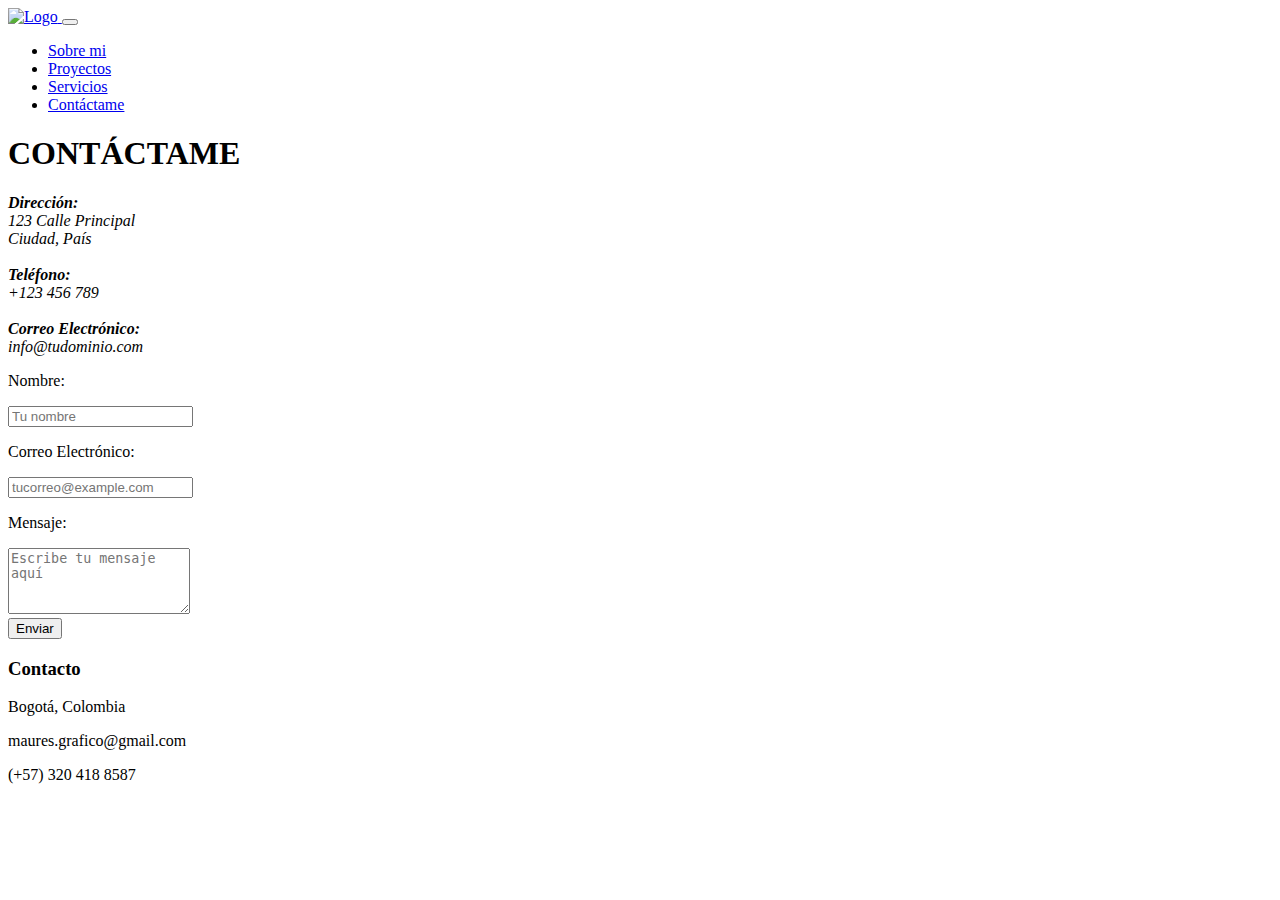
==== paginas/contacto.html @ 11994f4e "ajustes" ====
<!doctype html>
<html lang="en">
<head>
    <meta charset="utf-8">
    <meta name="viewport" content="width=device-width, initial-scale=1">    
    <link href="https://cdn.jsdelivr.net/npm/bootstrap@5.1.3/dist/css/bootstrap.min.css" rel="stylesheet" integrity="sha384-1BmE4kWBq78iYhFldvKuhfTAU6auU8tT94WrHftjDbrCEXSU1oBoqyl2QvZ6jIW3" crossorigin="anonymous">
    <link href="https://fonts.googleapis.com/css2?family=Hammersmith+One&family=Montserrat:wght@400;600;900&display=swap" rel="stylesheet"> 
    <link rel="stylesheet" href="estilos.css">
    <link rel="shortcut icon" href="imagenes/icon-favicon.svg" type="image/x-icon">
    <title>Inicio</title>
</head>
<body class="Contenedor">
    <header>       
        <nav class="navbar navbar-expand-lg navbar-dark bg-dark">
            <div class="container">
                
                <a class="navbar-brand" href="index.html">
                    <img src="imagenes/logo-mauro.svg" alt="Logo" width="150">
                </a>
                
                <button class="navbar-toggler" type="button" data-bs-toggle="collapse" data-bs-target="#navbarNav" aria-controls="navbarNav" aria-expanded="false" aria-label="Toggle navigation">
                    <span class="navbar-toggler-icon"></span>
                </button>    
                
                <div class="collapse navbar-collapse" id="navbarNav">
                    <ul class="navbar-nav ml-auto">
                        <li class="nav-item">
                            <a class="nav-link" href="sobre-mi.html">Sobre mi</a>
                        </li>
                        <li class="nav-item">
                            <a class="nav-link" href="proyectos.html">Proyectos</a>
                        </li>
                        <li class="nav-item">
                            <a class="nav-link" href="servicios.html">Servicios</a>
                        </li>
                        <li class="nav-item">
                            <a class="nav-link" href="contacto.html">Contáctame</a>
                        </li>
                        
                        </li>
                    </ul>
                </div>
            </div>
        </nav>
    </header>
    
    <main>

        <section class="container-fluid">            
            <div class="row justify-content-md-center">                
                <div class="col-md-auto">
                    <h1> <span class="degrade">CONTÁCTAME</h1>                    
                </div>                
            </div>            
        </section>

        <section class="py-4">
            <div class="container">
                <div class="row ">                    
                    <div class="col-md-6">
                        <address>
                            <p><strong>Dirección:</strong><br>
                            123 Calle Principal<br>
                            Ciudad, País<br>
                            <br>
                            <strong>Teléfono:</strong><br>
                            +123 456 789<br>
                            <br>
                            <strong>Correo Electrónico:</strong><br>
                            info@tudominio.com
                            </p>
                        </address>
                    </div>

                    <div class="col-md-6 ">
                        <form s>
                            <div class="form-group">
                                <label for="nombre">
                                    <p>Nombre:</p>
                                </label>
                                <input type="text" class="form-control" id="nombre" placeholder="Tu nombre">
                            </div>
                            <div class="form-group">
                                <label for="email">
                                    <p>Correo Electrónico:</p>
                                </label>
                                <input type="email" class="form-control" id="email" placeholder="tucorreo@example.com">
                            </div>
                            <div class="form-group">
                                <label for="mensaje">
                                    <p>Mensaje:</p>
                                </label>
                                <textarea class="form-control" id="mensaje" rows="4" placeholder="Escribe tu mensaje aquí"></textarea>
                            </div>
                            <button type="submit" class="btn btn-primary btn-dark">Enviar</button>
                        </form>
                    </div>
                </div>
            </div>
                
            </div>
        </section>
    
    
    
    
    </main>


    <footer class="bg-dark text-light p-4">
        <div class="container">
            <div class="row">
                <div class="col-md-6">
                    <h3 class="contacto">Contacto</h3>
                    <p>Bogotá, Colombia</p>
                    
                </div>
                <div class="col-md-6 py-3 ">
                    <p>maures.grafico@gmail.com</p>
                    <p>(+57) 320 418 8587</p>
                </div>
            </div>
        </div>
    </footer>

    <script src="https://code.jquery.com/jquery-3.5.1.slim.min.js"></script>
    <script src="https://cdn.jsdelivr.net/npm/@popperjs/core@2.5.4/dist/umd/popper.min.js"></script>
    <script src="https://maxcdn.bootstrapcdn.com/bootstrap/4.5.2/js/bootstrap.min.js"></script>
</body>
</html>




<script src="https://cdn.jsdelivr.net/npm/bootstrap@5.1.3/dist/js/bootstrap.bundle.min.js" integrity="sha384-ka7Sk0Gln4gmtz2MlQnikT1wXgYsOg+OMhuP+IlRH9sENBO0LRn5q+8nbTov4+1p" crossorigin="anonymous"></script>


</body>
</html>
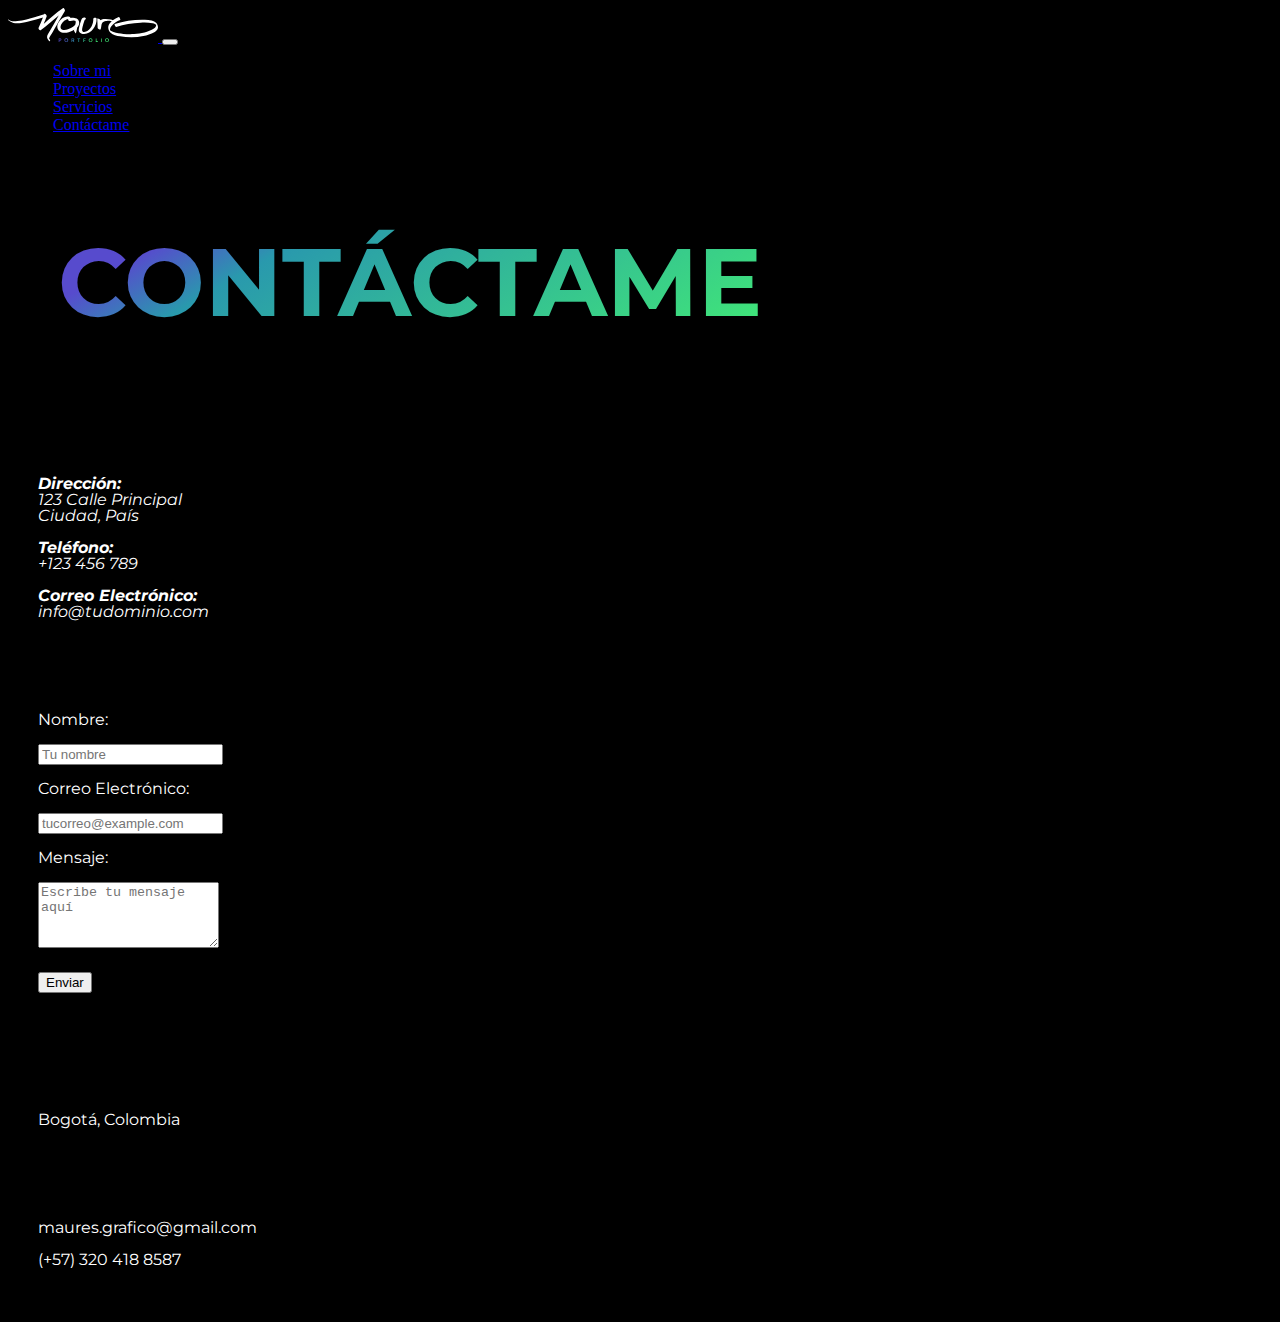
==== commit ee8af57b: "ajustes" ====
--- a/paginas/contacto.html
+++ b/paginas/contacto.html
@@ -5,7 +5,7 @@
     <meta name="viewport" content="width=device-width, initial-scale=1">    
     <link href="https://cdn.jsdelivr.net/npm/bootstrap@5.1.3/dist/css/bootstrap.min.css" rel="stylesheet" integrity="sha384-1BmE4kWBq78iYhFldvKuhfTAU6auU8tT94WrHftjDbrCEXSU1oBoqyl2QvZ6jIW3" crossorigin="anonymous">
     <link href="https://fonts.googleapis.com/css2?family=Hammersmith+One&family=Montserrat:wght@400;600;900&display=swap" rel="stylesheet"> 
-    <link rel="stylesheet" href="estilos.css">
+    <link rel="stylesheet" href="../css/estilos.css">
     <link rel="shortcut icon" href="imagenes/icon-favicon.svg" type="image/x-icon">
     <title>Inicio</title>
 </head>
@@ -14,8 +14,8 @@
         <nav class="navbar navbar-expand-lg navbar-dark bg-dark">
             <div class="container">
                 
-                <a class="navbar-brand" href="index.html">
-                    <img src="imagenes/logo-mauro.svg" alt="Logo" width="150">
+                <a class="navbar-brand" href="../index.html">
+                    <img src="../imagenes/iconos/logo-mauro.svg" alt="Logo" width="150">
                 </a>
                 
                 <button class="navbar-toggler" type="button" data-bs-toggle="collapse" data-bs-target="#navbarNav" aria-controls="navbarNav" aria-expanded="false" aria-label="Toggle navigation">
@@ -25,16 +25,16 @@
                 <div class="collapse navbar-collapse" id="navbarNav">
                     <ul class="navbar-nav ml-auto">
                         <li class="nav-item">
-                            <a class="nav-link" href="sobre-mi.html">Sobre mi</a>
+                            <a class="nav-link" href="../paginas/sobre-mi.html">Sobre mi</a>
                         </li>
                         <li class="nav-item">
-                            <a class="nav-link" href="proyectos.html">Proyectos</a>
+                            <a class="nav-link" href="../paginas/proyectos.html">Proyectos</a>
                         </li>
                         <li class="nav-item">
-                            <a class="nav-link" href="servicios.html">Servicios</a>
+                            <a class="nav-link" href="../paginas/servicios.html">Servicios</a>
                         </li>
                         <li class="nav-item">
-                            <a class="nav-link" href="contacto.html">Contáctame</a>
+                            <a class="nav-link" href="../paginas/contacto.html">Contáctame</a>
                         </li>
                         
                         </li>
--- a/css/estilos.css
+++ b/css/estilos.css
@@ -0,0 +1,225 @@
+.Contenedor{
+    background-color: black;
+}
+
+.navbar-expand-lg .navbar-collapse{
+    justify-content: flex-end;
+}
+
+.nav-link{
+    padding: 2rem 5px;
+}
+/*index*/
+
+h1{
+    font-weight: bold;
+    font-size: calc(2.375rem + 4.5vw);
+    line-height: 1;
+    color: white;
+    font-family: 'Montserrat', sans-serif;
+}
+
+.text-saludo{
+    color: white;
+    font-size: calc(0.8rem + 1.4vw);
+    font-family: 'Montserrat', sans-serif;
+    align-items: start;
+}
+
+.degrade{
+    background: linear-gradient(150deg, #574bcd 15%, #2999ad 30%, #41e976 100%);
+    -webkit-text-fill-color: transparent;
+    -webkit-background-clip: text;
+
+}
+
+.container-fluid{
+    margin: 100px 50px;
+    
+}
+
+
+
+.col-sm{
+    border-radius: 10px;
+    margin: 50px 50px;
+    padding: 20px 20px;
+    background: linear-gradient(150deg, #574bcd 15%, #2999ad 30%, #41e976 100%)
+    
+}
+
+.card{
+    background: linear-gradient(150deg, #574bcd 0%, #2999ad 50%, #41e976 100%);
+    padding: 50px;
+}
+
+.card-animation{
+    transition: transform 0.3s ease;
+}
+
+.card-animation:hover {
+    transform: rotate(5deg);
+}
+
+.card-title{
+    color: white;
+    font-size: calc(0.8rem + 0.8vw );
+    font-family: 'Montserrat', sans-serif;
+    text-align: center;
+    font-weight: 600;
+    
+}
+
+.card img{
+    width: 70px;
+    margin: auto;
+    padding-top: 20px;
+}
+
+.card-text{
+    color: white;
+    font-size: calc(0.5rem + 0.6vw );
+    font-family: 'Montserrat', sans-serif;
+    text-align: center;
+    line-height: 1.0;
+
+}
+
+.title-acerca{
+    color: white;
+    font-size: calc(1rem + 0.8vw );
+    font-family: 'Montserrat', sans-serif;
+    text-align: center;
+    font-weight: bold;
+    align-content: center;
+
+}
+
+.text-acerca{
+    color: white;
+    font-size: calc(0,5rem + 0.8vw );
+    font-family: 'Montserrat', sans-serif;
+    text-align: left;
+    line-height: 1.5;
+    
+
+}
+
+.grid-container {
+    display: grid;
+    grid-template-columns: repeat(3, 1fr); 
+    gap: 20px; 
+    padding: 40px; 
+}
+
+.grid-item {
+    display: flex;
+    flex-direction: column;
+    align-items: center;
+    text-align: center; 
+}
+
+.grid-item img {
+    max-width: 80%; 
+    height: auto;
+    border-radius: 10px;
+    
+}
+
+.imagen-fade{
+    transition: opacity 0.5s ease;
+}
+
+.imagen-fade:hover {
+    opacity: 0.5;
+}
+
+
+
+
+
+@media (max-width: 1200px) {
+    .grid-container {
+        grid-template-columns: repeat(2, 1fr); 
+        gap: 40px; 
+        padding: 10px; 
+    }
+}
+
+@media (max-width: 716px) {
+    .grid-container {
+        grid-template-columns: repeat(1, 1fr); 
+        gap: 40px;
+        padding: 20px; 
+    }
+}
+
+.title-proyectos{
+    color: white;
+    font-size: calc(1rem + 0.8vw );
+    font-family: 'Montserrat', sans-serif;
+    text-align: center;
+    font-weight: bold;
+
+}
+.py-5{
+    margin: 70px 70px;
+}
+
+p{
+    color: white;
+    font-size: calc(0,5rem + 0.8vw );
+    font-family: 'Montserrat', sans-serif;
+    text-align: left;
+    line-height: 1;
+    
+}
+
+.row{
+    align-items: center;
+}
+
+.titlle-2{
+    font-size: 100px;
+    margin-bottom: 90px ;
+    font-size: calc(2.375rem + 4.5vw);
+}
+
+.col-md-6{
+    padding: 30px;
+}
+
+.col-8{
+    padding: 20px;
+    text-align: auto;
+
+}
+
+/*Proyectos*/
+
+.gallery-logo {
+    display: flex;
+    flex-wrap: wrap; 
+    justify-content: center; 
+    align-items: center;
+}
+
+.gallery-logo img {
+    max-width: 100px; 
+    height: auto;
+    margin: 20px 50px;
+    
+}
+
+
+
+
+/*Servicios*/
+
+
+
+/*contacto*/
+
+.btn-dark{
+    margin-top: 20px;
+}
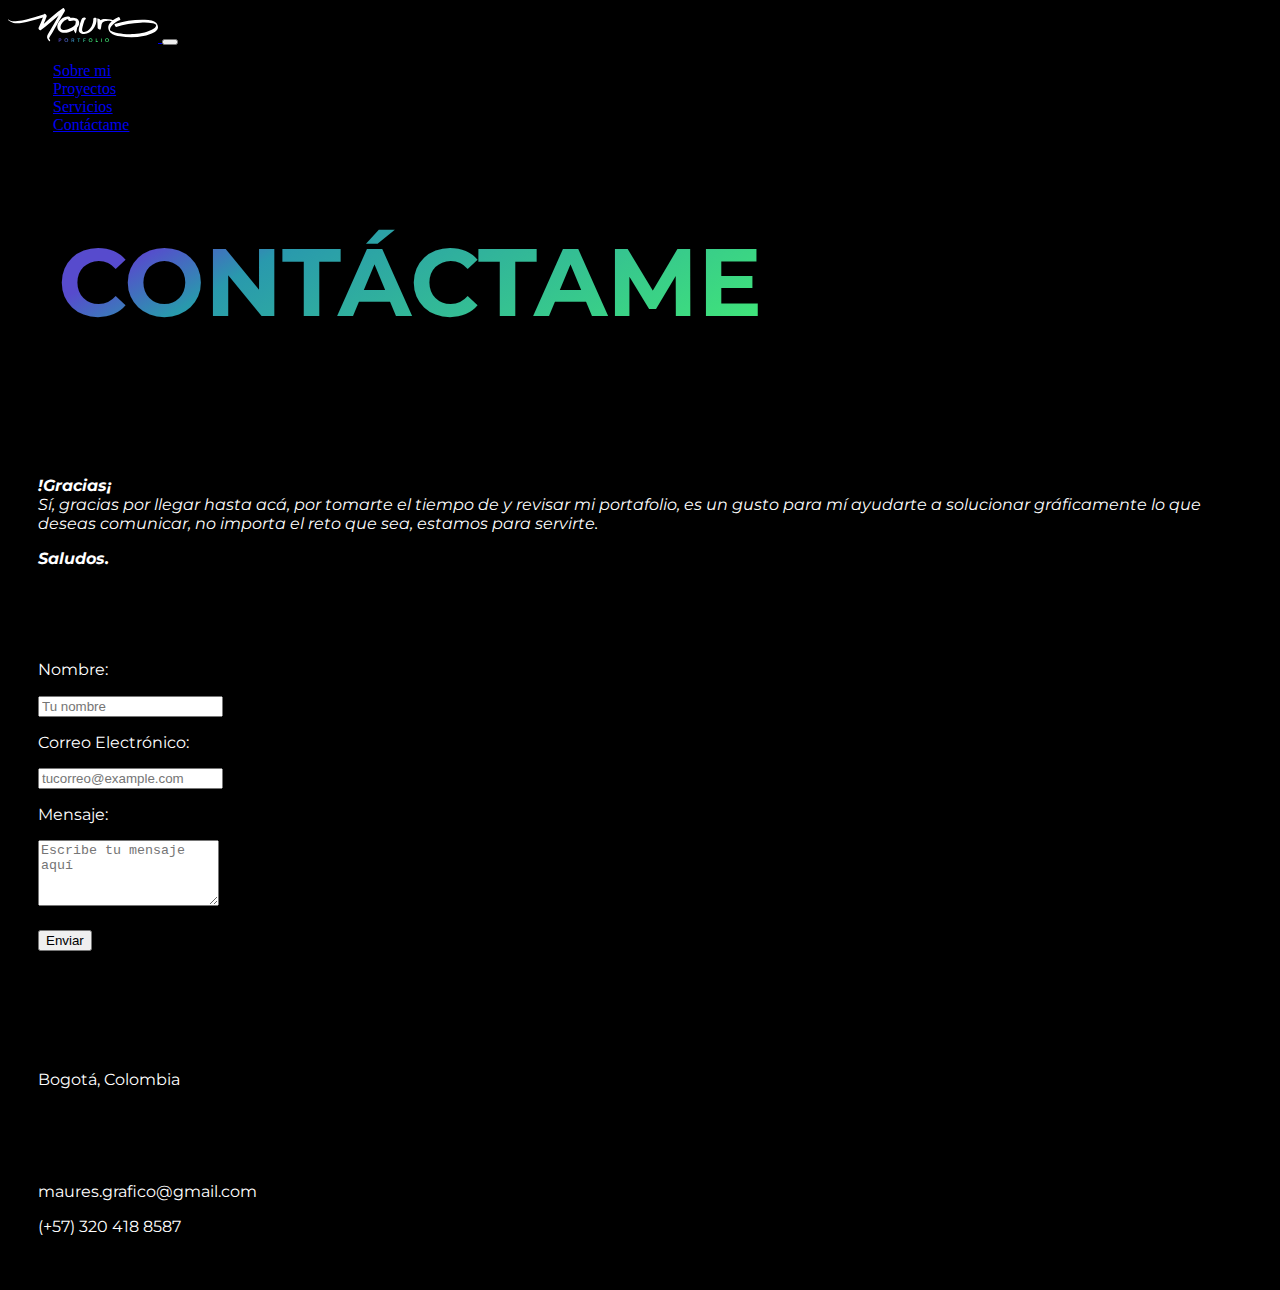
==== commit 1f17a39c: "ajustes" ====
--- a/paginas/contacto.html
+++ b/paginas/contacto.html
@@ -59,15 +59,9 @@
                 <div class="row ">                    
                     <div class="col-md-6">
                         <address>
-                            <p><strong>Dirección:</strong><br>
-                            123 Calle Principal<br>
-                            Ciudad, País<br>
-                            <br>
-                            <strong>Teléfono:</strong><br>
-                            +123 456 789<br>
-                            <br>
-                            <strong>Correo Electrónico:</strong><br>
-                            info@tudominio.com
+                            <p><strong>!Gracias¡</strong>
+                                <br>Sí, gracias por llegar hasta acá, por tomarte el tiempo de y revisar mi portafolio, es un gusto para mí ayudarte a solucionar gráficamente lo que deseas comunicar, no importa el reto que sea, estamos para servirte.
+                                <p><strong>Saludos.</strong></p>                                
                             </p>
                         </address>
                     </div>
--- a/css/estilos.css
+++ b/css/estilos.css
@@ -1,137 +1,137 @@
 .Contenedor{
-    background-color: black;
+  background-color: black;
 }
 
 .navbar-expand-lg .navbar-collapse{
-    justify-content: flex-end;
+  justify-content: flex-end;
 }
 
 .nav-link{
-    padding: 2rem 5px;
+  padding: 2rem 5px;
 }
 /*index*/
 
 h1{
-    font-weight: bold;
-    font-size: calc(2.375rem + 4.5vw);
-    line-height: 1;
-    color: white;
-    font-family: 'Montserrat', sans-serif;
+  font-weight: bold;
+  font-size: calc(2.375rem + 4.5vw);
+  line-height: 1;
+  color: white;
+  font-family: 'Montserrat', sans-serif;
 }
 
 .text-saludo{
-    color: white;
-    font-size: calc(0.8rem + 1.4vw);
-    font-family: 'Montserrat', sans-serif;
-    align-items: start;
+  color: white;
+  font-size: calc(0.8rem + 1.4vw);
+  font-family: 'Montserrat', sans-serif;
+  align-items: start;
 }
 
 .degrade{
-    background: linear-gradient(150deg, #574bcd 15%, #2999ad 30%, #41e976 100%);
-    -webkit-text-fill-color: transparent;
-    -webkit-background-clip: text;
+  background: linear-gradient(150deg, #574bcd 15%, #2999ad 30%, #41e976 100%);
+  -webkit-text-fill-color: transparent;
+  -webkit-background-clip: text;
 
 }
 
 .container-fluid{
-    margin: 100px 50px;
-    
+  margin: 100px 50px;
+  
 }
 
 
 
 .col-sm{
-    border-radius: 10px;
-    margin: 50px 50px;
-    padding: 20px 20px;
-    background: linear-gradient(150deg, #574bcd 15%, #2999ad 30%, #41e976 100%)
-    
+  border-radius: 10px;
+  margin: 50px 50px;
+  padding: 20px 20px;
+  background: linear-gradient(150deg, #574bcd 15%, #2999ad 30%, #41e976 100%)
+  
 }
 
 .card{
-    background: linear-gradient(150deg, #574bcd 0%, #2999ad 50%, #41e976 100%);
-    padding: 50px;
+  background: linear-gradient(150deg, #574bcd 0%, #2999ad 50%, #41e976 100%);
+  padding: 50px;
 }
 
 .card-animation{
-    transition: transform 0.3s ease;
+  transition: transform 0.3s ease;
 }
 
 .card-animation:hover {
-    transform: rotate(5deg);
+  transform: rotate(5deg);
 }
 
 .card-title{
-    color: white;
-    font-size: calc(0.8rem + 0.8vw );
-    font-family: 'Montserrat', sans-serif;
-    text-align: center;
-    font-weight: 600;
-    
+  color: white;
+  font-size: calc(0.8rem + 0.8vw );
+  font-family: 'Montserrat', sans-serif;
+  text-align: center;
+  font-weight: 600;
+  
 }
 
 .card img{
-    width: 70px;
-    margin: auto;
-    padding-top: 20px;
+  width: 70px;
+  margin: auto;
+  padding-top: 20px;
 }
 
 .card-text{
-    color: white;
-    font-size: calc(0.5rem + 0.6vw );
-    font-family: 'Montserrat', sans-serif;
-    text-align: center;
-    line-height: 1.0;
+  color: white;
+  font-size: calc(0.5rem + 0.6vw );
+  font-family: 'Montserrat', sans-serif;
+  text-align: center;
+  line-height: 1.0;
 
 }
 
 .title-acerca{
-    color: white;
-    font-size: calc(1rem + 0.8vw );
-    font-family: 'Montserrat', sans-serif;
-    text-align: center;
-    font-weight: bold;
-    align-content: center;
+  color: white;
+  font-size: calc(1rem + 0.8vw );
+  font-family: 'Montserrat', sans-serif;
+  text-align: center;
+  font-weight: bold;
+  align-content: center;
 
 }
 
 .text-acerca{
-    color: white;
-    font-size: calc(0,5rem + 0.8vw );
-    font-family: 'Montserrat', sans-serif;
-    text-align: left;
-    line-height: 1.5;
-    
+  color: white;
+  font-size: calc(0,5rem + 0.8vw );
+  font-family: 'Montserrat', sans-serif;
+  text-align: left;
+  line-height: 1.5;
+  
 
 }
 
 .grid-container {
-    display: grid;
-    grid-template-columns: repeat(3, 1fr); 
-    gap: 20px; 
-    padding: 40px; 
+  display: grid;
+  grid-template-columns: repeat(3, 1fr); 
+  gap: 20px; 
+  padding: 40px; 
 }
 
 .grid-item {
-    display: flex;
-    flex-direction: column;
-    align-items: center;
-    text-align: center; 
+  display: flex;
+  flex-direction: column;
+  align-items: center;
+  text-align: center; 
 }
 
 .grid-item img {
-    max-width: 80%; 
-    height: auto;
-    border-radius: 10px;
-    
+  max-width: 80%; 
+  height: auto;
+  border-radius: 10px;
+  
 }
 
 .imagen-fade{
-    transition: opacity 0.5s ease;
+  transition: opacity 0.5s ease;
 }
 
 .imagen-fade:hover {
-    opacity: 0.5;
+  opacity: 0.5;
 }
 
 
@@ -139,76 +139,82 @@
 
 
 @media (max-width: 1200px) {
-    .grid-container {
-        grid-template-columns: repeat(2, 1fr); 
-        gap: 40px; 
-        padding: 10px; 
-    }
+  .grid-container {
+      grid-template-columns: repeat(2, 1fr); 
+      gap: 40px; 
+      padding: 10px; 
+  }
 }
 
 @media (max-width: 716px) {
-    .grid-container {
-        grid-template-columns: repeat(1, 1fr); 
-        gap: 40px;
-        padding: 20px; 
-    }
+  .grid-container {
+      grid-template-columns: repeat(1, 1fr); 
+      gap: 40px;
+      padding: 20px; 
+  }
 }
 
 .title-proyectos{
-    color: white;
-    font-size: calc(1rem + 0.8vw );
-    font-family: 'Montserrat', sans-serif;
-    text-align: center;
-    font-weight: bold;
+  color: white;
+  font-size: calc(1rem + 0.8vw );
+  font-family: 'Montserrat', sans-serif;
+  text-align: center;
+  font-weight: bold;
 
 }
 .py-5{
-    margin: 70px 70px;
+  margin: 70px 70px;
 }
 
 p{
-    color: white;
-    font-size: calc(0,5rem + 0.8vw );
-    font-family: 'Montserrat', sans-serif;
-    text-align: left;
-    line-height: 1;
-    
+  color: white;
+  font-size: calc(0,5rem + 0.8vw );
+  font-family: 'Montserrat', sans-serif;
+  text-align: left;
+  line-height: 1.2;
+  
+  
 }
 
 .row{
-    align-items: center;
+  align-items: center;
 }
 
 .titlle-2{
-    font-size: 100px;
-    margin-bottom: 90px ;
-    font-size: calc(2.375rem + 4.5vw);
+  font-size: 100px;
+  margin-bottom: 90px ;
+  font-size: calc(2.375rem + 4.5vw);
 }
 
 .col-md-6{
-    padding: 30px;
+  padding: 30px;
 }
 
 .col-8{
-    padding: 20px;
-    text-align: auto;
+  padding: 20px;
+  text-align: auto;
 
 }
 
 /*Proyectos*/
 
 .gallery-logo {
-    display: flex;
-    flex-wrap: wrap; 
-    justify-content: center; 
-    align-items: center;
+  display: flex;
+  flex-wrap: wrap; 
+  justify-content: center; 
+  align-items: center;
 }
 
 .gallery-logo img {
-    max-width: 100px; 
-    height: auto;
-    margin: 20px 50px;
-    
+  max-width: 150px; 
+  height: auto;
+  margin: 20px 50px;
+  padding-top: 30px;
+  
+}
+
+.txt-introduccion{
+  text-align: center;
 }
 
 
@@ -216,10 +222,14 @@
 
 /*Servicios*/
 
+.img-servicio{
+  width: 200px;
+  
+}
 
 
 /*contacto*/
 
 .btn-dark{
-    margin-top: 20px;
-}
+  margin-top: 20px;
+}
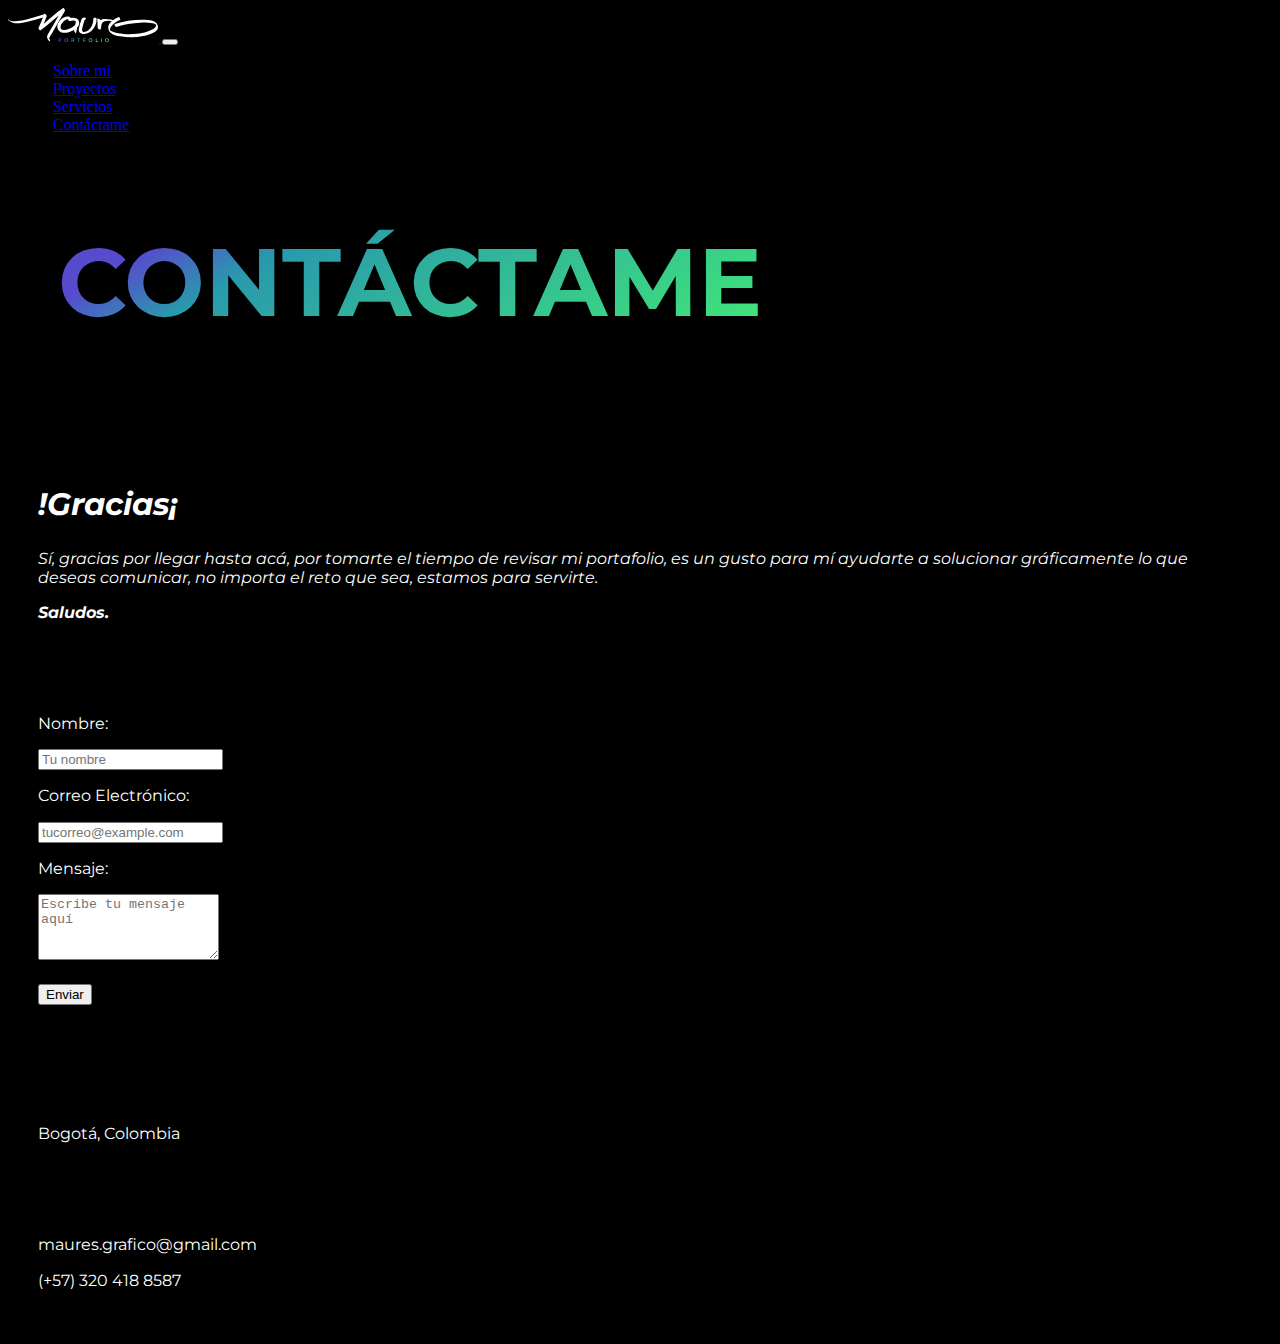
==== commit 057718af: "ajustes" ====
--- a/paginas/contacto.html
+++ b/paginas/contacto.html
@@ -6,7 +6,7 @@
     <link href="https://cdn.jsdelivr.net/npm/bootstrap@5.1.3/dist/css/bootstrap.min.css" rel="stylesheet" integrity="sha384-1BmE4kWBq78iYhFldvKuhfTAU6auU8tT94WrHftjDbrCEXSU1oBoqyl2QvZ6jIW3" crossorigin="anonymous">
     <link href="https://fonts.googleapis.com/css2?family=Hammersmith+One&family=Montserrat:wght@400;600;900&display=swap" rel="stylesheet"> 
     <link rel="stylesheet" href="../css/estilos.css">
-    <link rel="shortcut icon" href="imagenes/icon-favicon.svg" type="image/x-icon">
+    <link rel="shortcut icon" href="../imagenes/iconos/icon-favicon.svg" type="image/x-icon">
     <title>Inicio</title>
 </head>
 <body class="Contenedor">
@@ -59,10 +59,10 @@
                 <div class="row ">                    
                     <div class="col-md-6">
                         <address>
-                            <p><strong>!Gracias¡</strong>
-                                <br>Sí, gracias por llegar hasta acá, por tomarte el tiempo de y revisar mi portafolio, es un gusto para mí ayudarte a solucionar gráficamente lo que deseas comunicar, no importa el reto que sea, estamos para servirte.
+                            <h2 class="text-saludo">!Gracias¡</h2>
+                                <p>Sí, gracias por llegar hasta acá, por tomarte el tiempo de revisar mi portafolio, es un gusto para mí ayudarte a solucionar gráficamente lo que deseas comunicar, no importa el reto que sea, estamos para servirte.</p>
                                 <p><strong>Saludos.</strong></p>                                
-                            </p>
+                            </h2>
                         </address>
                     </div>
 
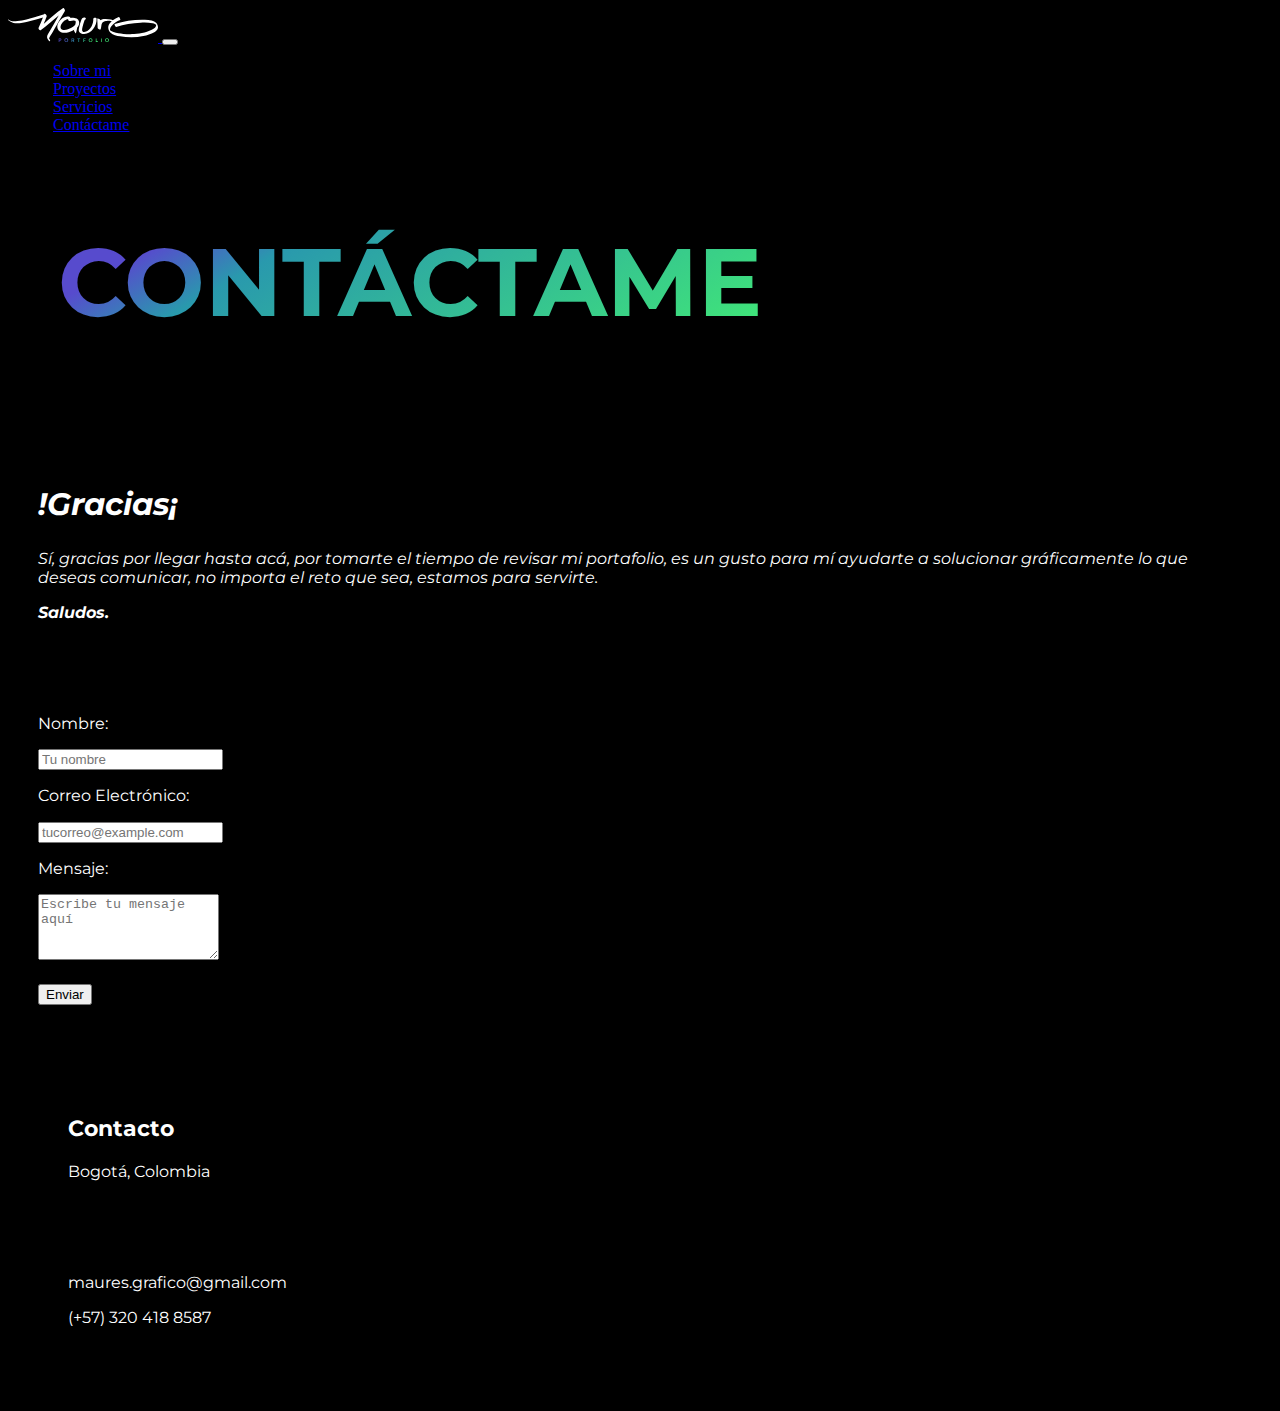
==== commit 52ea6fca: "ajustes" ====
--- a/paginas/contacto.html
+++ b/paginas/contacto.html
@@ -59,7 +59,7 @@
                 <div class="row ">                    
                     <div class="col-md-6">
                         <address>
-                            <h2 class="text-saludo">!Gracias¡</h2>
+                            <h2>!Gracias¡</h2>
                                 <p>Sí, gracias por llegar hasta acá, por tomarte el tiempo de revisar mi portafolio, es un gusto para mí ayudarte a solucionar gráficamente lo que deseas comunicar, no importa el reto que sea, estamos para servirte.</p>
                                 <p><strong>Saludos.</strong></p>                                
                             </h2>
@@ -105,10 +105,10 @@
         <div class="container">
             <div class="row">
                 <div class="col-md-6">
-                    <h3 class="contacto">Contacto</h3>
-                    <p>Bogotá, Colombia</p>
-                    
-                </div>
+                    <div class="col-md-6">
+                        <h3>Contacto</h3>
+                        <p>Bogotá, Colombia</p>                    
+                    </div>
                 <div class="col-md-6 py-3 ">
                     <p>maures.grafico@gmail.com</p>
                     <p>(+57) 320 418 8587</p>
--- a/css/estilos.css
+++ b/css/estilos.css
@@ -19,11 +19,23 @@
   font-family: 'Montserrat', sans-serif;
 }
 
-.text-saludo{
+h2{
   color: white;
   font-size: calc(0.8rem + 1.4vw);
   font-family: 'Montserrat', sans-serif;
   align-items: start;
+}
+
+h3{
+  font-weight: bold;
+  font-size: calc(1rem + 0.5vw);
+  line-height: 1;
+  color: white;
+  font-family: 'Montserrat', sans-serif;
+}
+
+.titlle-h3-center{  
+  text-align: center;
 }
 
 .degrade{
@@ -37,8 +49,6 @@
   margin: 100px 50px;
   
 }
-
-
 
 .col-sm{
   border-radius: 10px;
@@ -53,12 +63,22 @@
   padding: 50px;
 }
 
+/*Animaciones*/
+
 .card-animation{
   transition: transform 0.3s ease;
 }
 
 .card-animation:hover {
   transform: rotate(5deg);
+}
+
+.imagen-fade{
+  transition: opacity 0.5s ease;
+}
+
+.imagen-fade:hover {
+  opacity: 0.5;
 }
 
 .card-title{
@@ -82,26 +102,6 @@
   font-family: 'Montserrat', sans-serif;
   text-align: center;
   line-height: 1.0;
-
-}
-
-.title-acerca{
-  color: white;
-  font-size: calc(1rem + 0.8vw );
-  font-family: 'Montserrat', sans-serif;
-  text-align: center;
-  font-weight: bold;
-  align-content: center;
-
-}
-
-.text-acerca{
-  color: white;
-  font-size: calc(0,5rem + 0.8vw );
-  font-family: 'Montserrat', sans-serif;
-  text-align: left;
-  line-height: 1.5;
-  
 
 }
 
@@ -125,18 +125,6 @@
   border-radius: 10px;
   
 }
-
-.imagen-fade{
-  transition: opacity 0.5s ease;
-}
-
-.imagen-fade:hover {
-  opacity: 0.5;
-}
-
-
-
-
 
 @media (max-width: 1200px) {
   .grid-container {
@@ -154,14 +142,6 @@
   }
 }
 
-.title-proyectos{
-  color: white;
-  font-size: calc(1rem + 0.8vw );
-  font-family: 'Montserrat', sans-serif;
-  text-align: center;
-  font-weight: bold;
-
-}
 .py-5{
   margin: 70px 70px;
 }
@@ -171,9 +151,7 @@
   font-size: calc(0,5rem + 0.8vw );
   font-family: 'Montserrat', sans-serif;
   text-align: left;
-  line-height: 1.2;
-  
-  
+  line-height: 1.2;  
 }
 
 .row{
@@ -217,9 +195,6 @@
   text-align: center;
 }
 
-
-
-
 /*Servicios*/
 
 .img-servicio{
@@ -227,7 +202,6 @@
   
 }
 
-
 /*contacto*/
 
 .btn-dark{
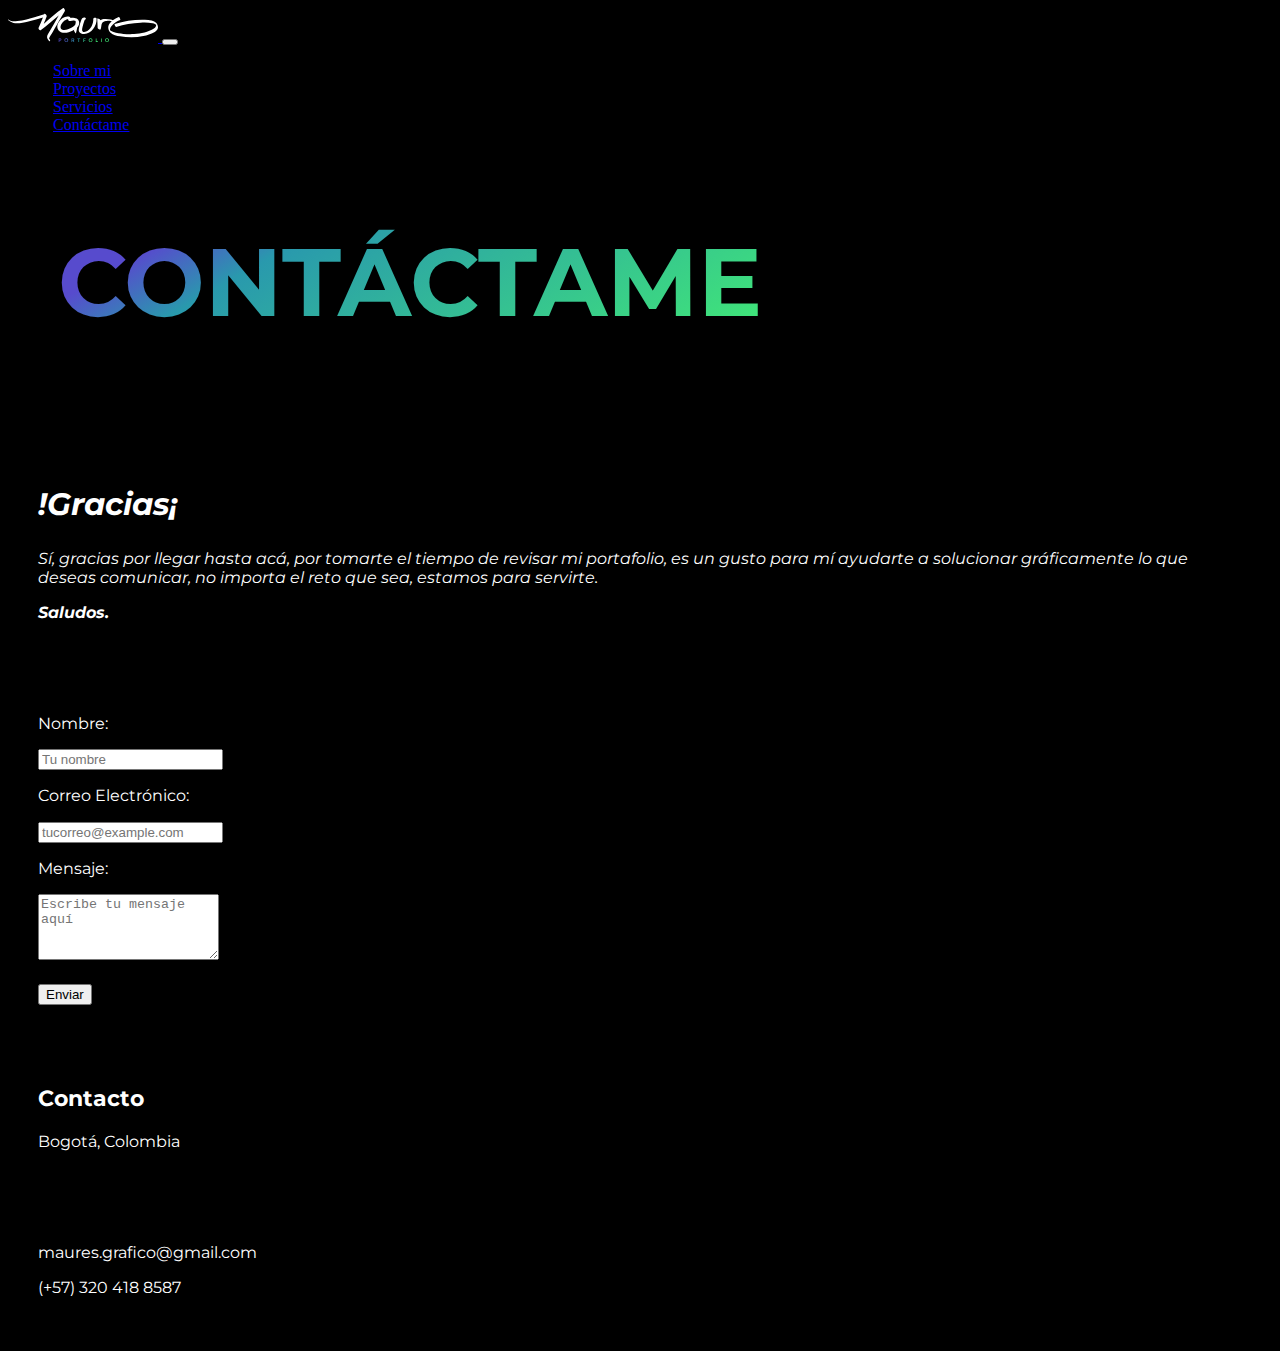
==== commit f5631ae1: "ajustes" ====
--- a/paginas/contacto.html
+++ b/paginas/contacto.html
@@ -7,7 +7,7 @@
     <link href="https://fonts.googleapis.com/css2?family=Hammersmith+One&family=Montserrat:wght@400;600;900&display=swap" rel="stylesheet"> 
     <link rel="stylesheet" href="../css/estilos.css">
     <link rel="shortcut icon" href="../imagenes/iconos/icon-favicon.svg" type="image/x-icon">
-    <title>Inicio</title>
+    <title>Contacto</title>
 </head>
 <body class="Contenedor">
     <header>       
@@ -105,10 +105,9 @@
         <div class="container">
             <div class="row">
                 <div class="col-md-6">
-                    <div class="col-md-6">
-                        <h3>Contacto</h3>
-                        <p>Bogotá, Colombia</p>                    
-                    </div>
+                    <h3>Contacto</h3>
+                    <p>Bogotá, Colombia</p>                    
+                </div>
                 <div class="col-md-6 py-3 ">
                     <p>maures.grafico@gmail.com</p>
                     <p>(+57) 320 418 8587</p>
--- a/css/estilos.css
+++ b/css/estilos.css
@@ -1,16 +1,3 @@
-.Contenedor{
-  background-color: black;
-}
-
-.navbar-expand-lg .navbar-collapse{
-  justify-content: flex-end;
-}
-
-.nav-link{
-  padding: 2rem 5px;
-}
-/*index*/
-
 h1{
   font-weight: bold;
   font-size: calc(2.375rem + 4.5vw);
@@ -44,6 +31,21 @@
   -webkit-background-clip: text;
 
 }
+
+.Contenedor{
+  background-color: black;
+}
+
+.navbar-expand-lg .navbar-collapse{
+  justify-content: flex-end;
+}
+
+.nav-link{
+  padding: 2rem 5px;
+}
+/*index*/
+
+
 
 .container-fluid{
   margin: 100px 50px;
